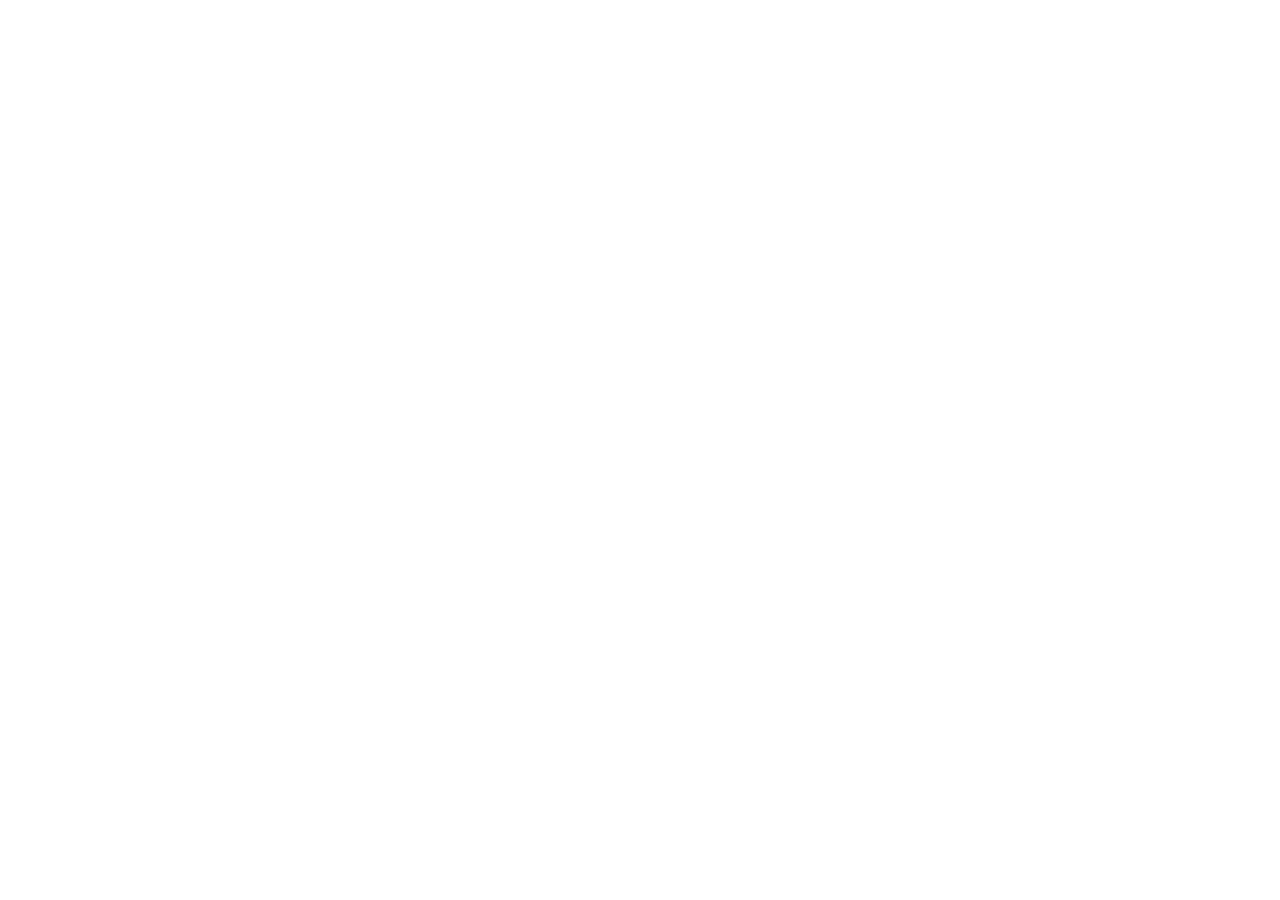
==== CSS/index.html @ e47aebe9 "Developer" ====
<!DOCTYPE html>
<html lang="en">
<head>
    <meta charset="UTF-8">
    <meta name="viewport" content="width=device-width, initial-scale=1.0">
    <title>Document</title>
    <link rel="stylesheet" href="style.css">
</head>
<body>
    <!-- <h1>Hello, I am a web developer.</h1>
    <p>I am learning CSS.</p> -->

    <!-- <div id="box1">Hello Guys</div> -->
    <!-- <div id="box2"></div> -->
    <!-- <div id="box3"></div> -->
    
<!-- 
    <div id="outer">
        <div id="inner">
            
        </div>
    </div> -->


    <!-- <button>Download</button> -->


    


</body>
</html>
---- CSS/style.css ----
@font-face {
    font-family: jasim;
    src: url(./Ndot-55.otf);
}
*{
    margin: 0;
    padding: 0;
    box-sizing: border-box;
}

html,body{
    height: 100%;
    width: 100%;
}

h1{
    color: rgb(183, 135, 135);
    background-color: antiquewhite;
    font-family: jasim;
}
p{
    color: red;
    background-color: black;
}

/* #box1{
    height: 150px;
    width: 150px;
    margin: 20px;
    padding: 10px;
    text-align: center;
    background-color: crimson;
    background: radial-gradient(violet, indigo, blue, green, yellow, orange, red);
} */
#box2{
    height: 200px;
    width: 200px;
    margin: 20px;
    background: linear-gradient(violet, indigo, blue, green, yellow, orange, red);
}

#box3{
    height: 250px;
    width: 250px;
    margin: 20px;
    background: conic-gradient(violet, indigo, blue, green, yellow, orange, red);
}



/* #outer{
    height: 50%;
    width: 50%;
    background-image: url(../assets/code.jpg);
    background-size: contain;
    background-repeat: no-repeat;
} */
/* #inner{
    height: 50%;
    width: 50%;
    background-color: lightblue;
} */


/* button{
    margin: 100px;
    padding: 10px 15px;
    font-size: 20px;
    font-family: 600;
    background-color: lightseagreen;
    border: 2px solid black;
    border-radius: 5px;
} */
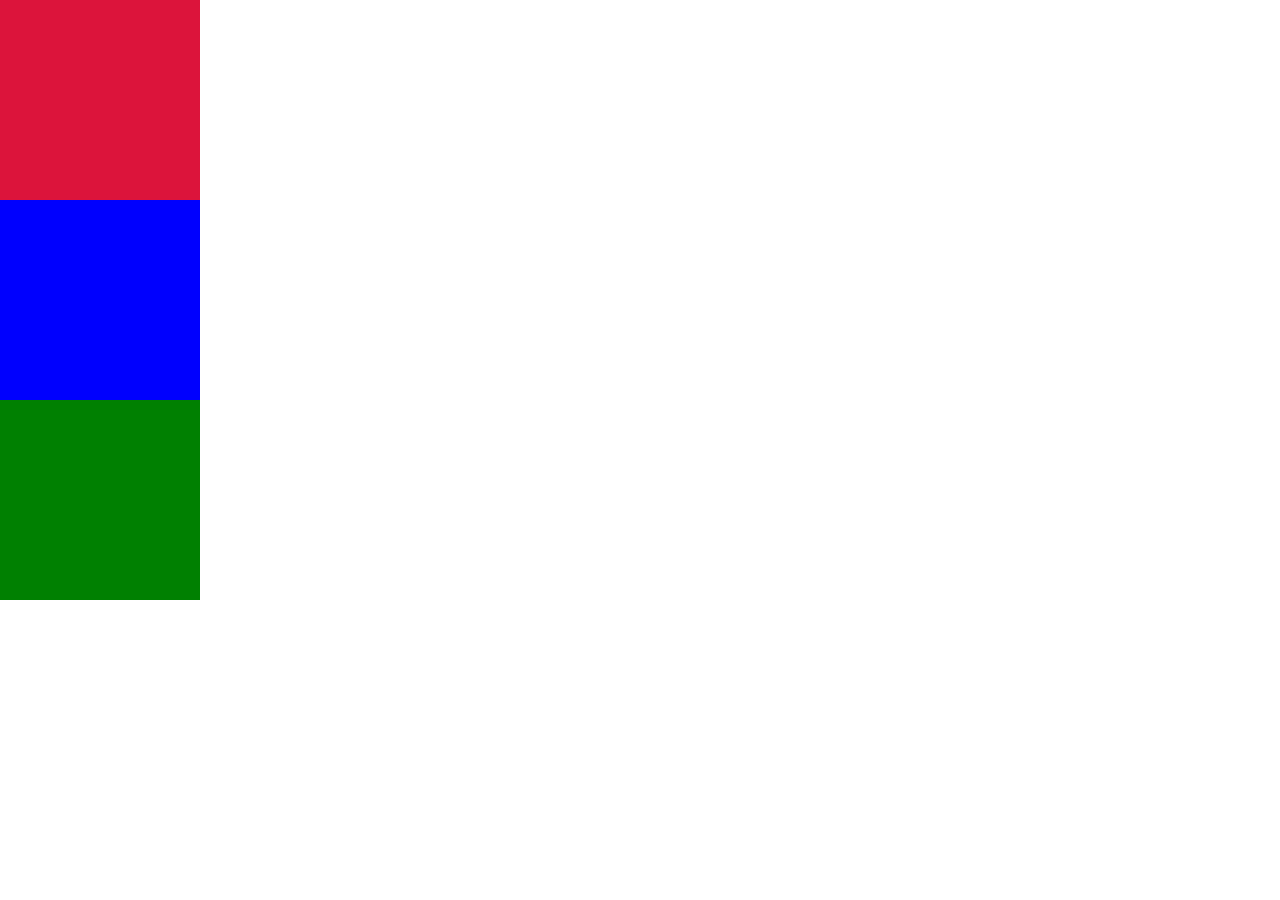
==== commit 60b311aa: "Developer" ====
--- a/CSS/index.html
+++ b/CSS/index.html
@@ -10,9 +10,9 @@
     <!-- <h1>Hello, I am a web developer.</h1>
     <p>I am learning CSS.</p> -->
 
-    <!-- <div id="box1">Hello Guys</div> -->
-    <!-- <div id="box2"></div> -->
-    <!-- <div id="box3"></div> -->
+    <!-- <div id="box1"></div>
+    <div id="box2"></div>
+    <div id="box3"></div> -->
     
 <!-- 
     <div id="outer">
@@ -24,8 +24,24 @@
 
     <!-- <button>Download</button> -->
 
+    
 
-    
+    <!-- //flex property -->
+     <!-- <div id="parent">
+        <div id="box1"></div>
+        <div id="box2"></div>
+        <div id="box3"></div>
+     </div> -->
+
+
+     
+
+    <div id="box1"></div>
+    <div id="box2"></div>
+    <div id="box3"></div>
+
+
+
 
 
 </body>
--- a/CSS/style.css
+++ b/CSS/style.css
@@ -32,20 +32,20 @@
     background-color: crimson;
     background: radial-gradient(violet, indigo, blue, green, yellow, orange, red);
 } */
-#box2{
+/* #box2{
     height: 200px;
     width: 200px;
     margin: 20px;
     background: linear-gradient(violet, indigo, blue, green, yellow, orange, red);
-}
+} */
 
-#box3{
+/* #box3{
     height: 250px;
     width: 250px;
     margin: 20px;
     background: conic-gradient(violet, indigo, blue, green, yellow, orange, red);
 }
-
+ */
 
 
 /* #outer{
@@ -70,4 +70,59 @@
     background-color: lightseagreen;
     border: 2px solid black;
     border-radius: 5px;
-} */+} */
+
+
+
+/* flex property */
+
+/* #parent{
+    height: 100%;
+    width: 100%;
+    display: flex;
+    align-items: center;
+    justify-content: space-around;
+}
+
+
+#box1{
+    height: 200px;
+    width: 200px;
+    background-color: crimson;
+}
+
+#box2{
+    height: 200px;
+    width: 200px;
+    background-color: blue;
+}
+
+#box3{
+    height: 200px;
+    width: 200px;
+    background-color: green;
+}
+
+ */
+
+
+
+
+ #box1{
+    height: 200px;
+    width: 200px;
+    background-color: crimson;
+    
+}
+
+#box2{
+    height: 200px;
+    width: 200px;
+    background-color: blue;
+}
+
+#box3{
+    height: 200px;
+    width: 200px;
+    background-color: green;
+}
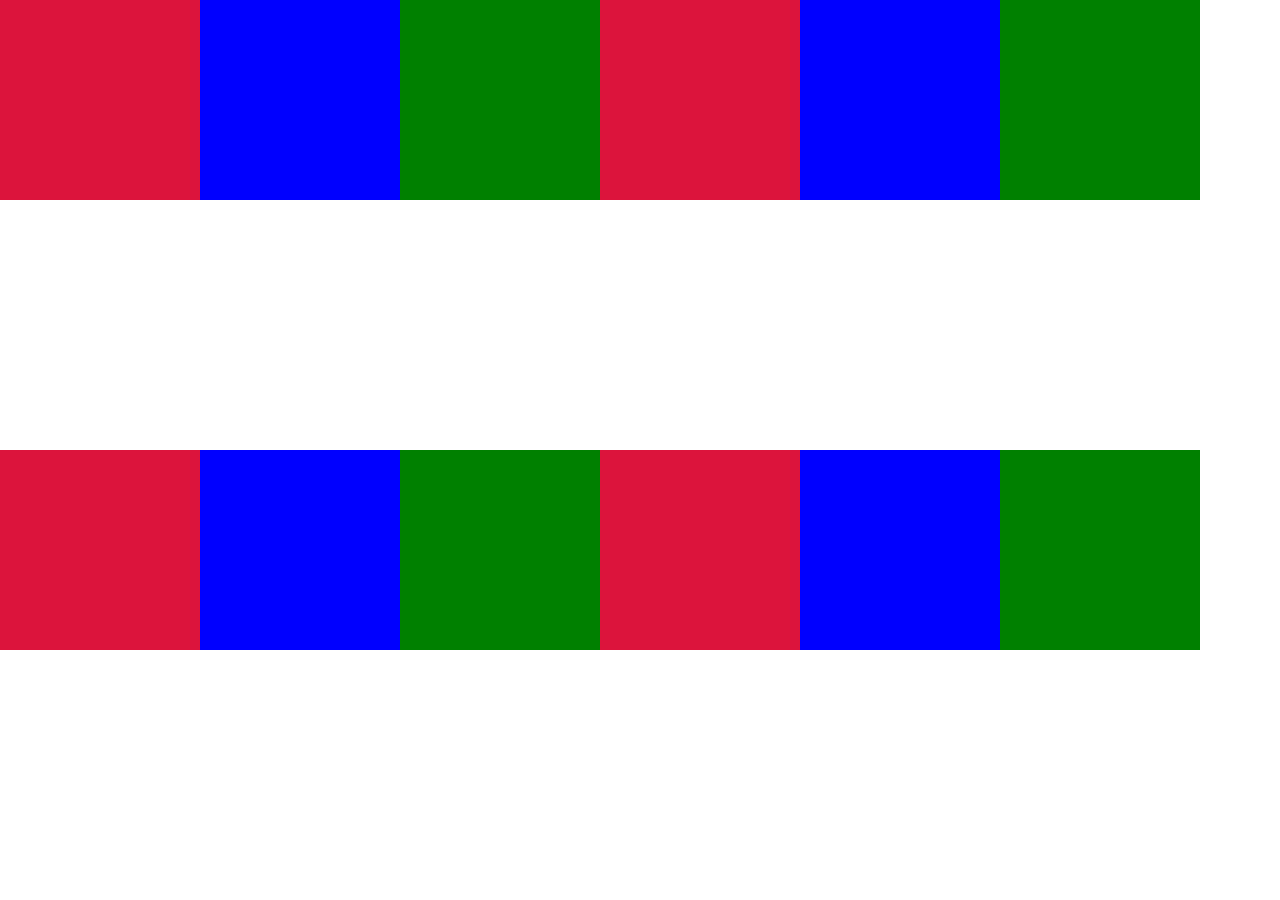
==== commit 1decb62b: "Developer" ====
--- a/CSS/index.html
+++ b/CSS/index.html
@@ -36,9 +36,20 @@
 
      
 
-    <div id="box1"></div>
-    <div id="box2"></div>
-    <div id="box3"></div>
+    <div id="boxes">
+        <div id="box1"></div>
+        <div id="box2"></div>
+        <div id="box3"></div>
+        <div id="box1"></div>
+        <div id="box2"></div>
+        <div id="box3"></div>
+        <div id="box1"></div>
+        <div id="box2"></div>
+        <div id="box3"></div>
+        <div id="box1"></div>
+        <div id="box2"></div>
+        <div id="box3"></div>
+    </div>
 
 
 
--- a/CSS/style.css
+++ b/CSS/style.css
@@ -107,11 +107,22 @@
 
 
 
+#boxes{
+    height: 100%;
+    width: 100%;
+    display: flex;
+    flex-wrap: wrap;
+}
+
 
  #box1{
     height: 200px;
     width: 200px;
     background-color: crimson;
+    /* position: absolute;
+    top: 50%;
+    left: 50%;
+    transform: translate(-50%,-50%); */
     
 }
 
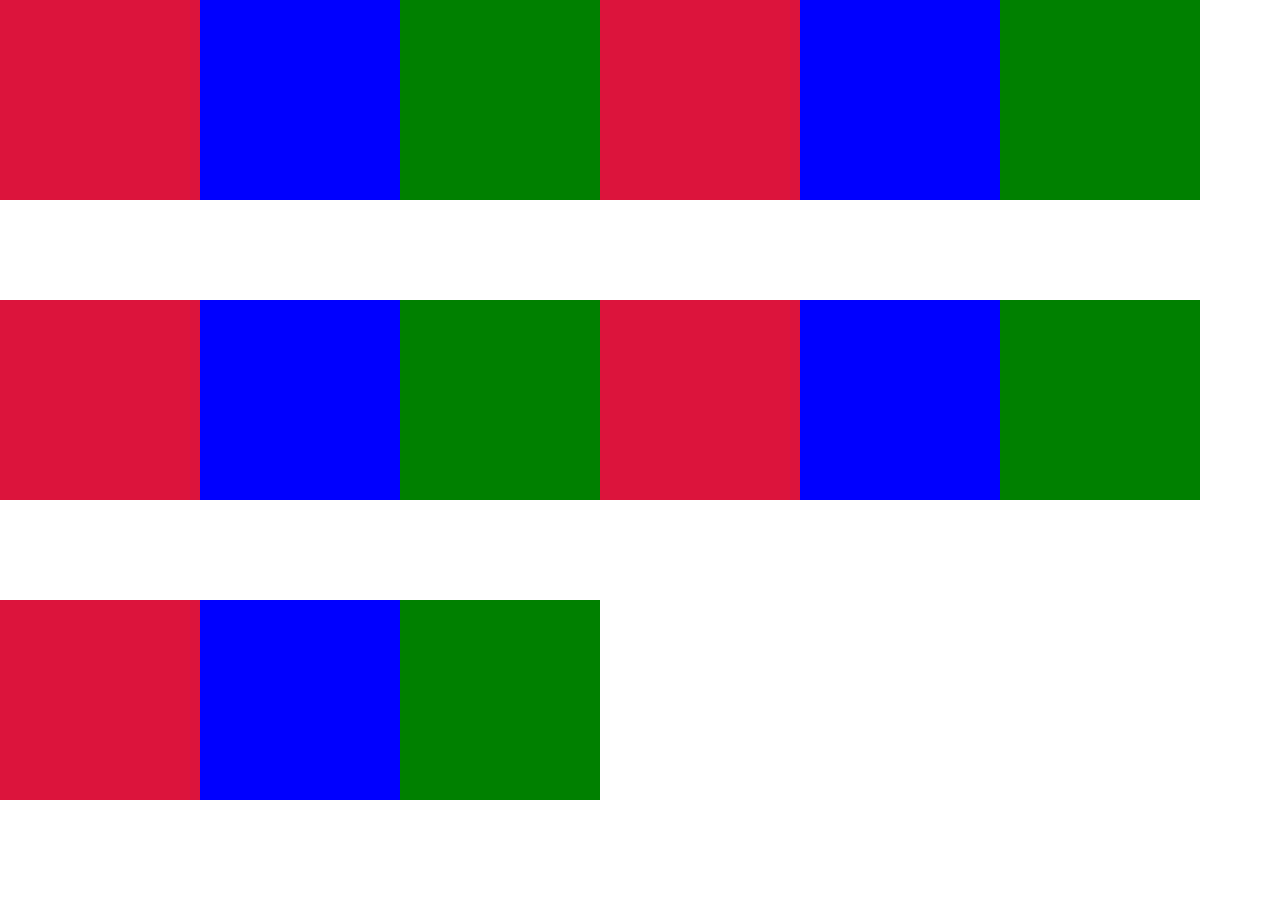
==== commit 9ae5a8c3: "Developer" ====
--- a/CSS/index.html
+++ b/CSS/index.html
@@ -49,6 +49,9 @@
         <div id="box1"></div>
         <div id="box2"></div>
         <div id="box3"></div>
+         <div id="box1"></div>
+        <div id="box2"></div>
+        <div id="box3"></div>
     </div>
 
 
--- a/CSS/style.css
+++ b/CSS/style.css
@@ -136,4 +136,5 @@
     height: 200px;
     width: 200px;
     background-color: green;
+    
 }
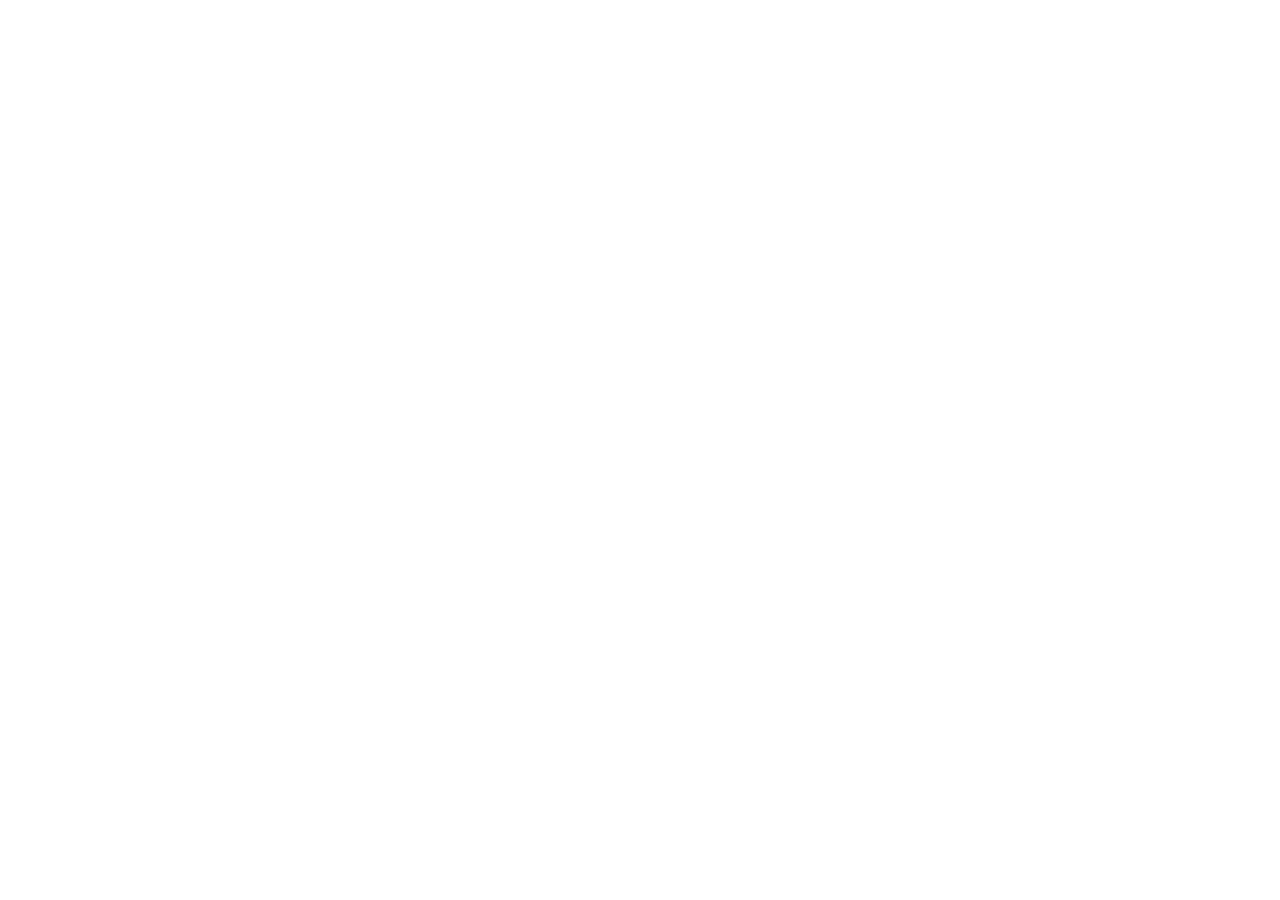
==== commit 565604e4: "Developer" ====
--- a/CSS/index.html
+++ b/CSS/index.html
@@ -36,7 +36,7 @@
 
      
 
-    <div id="boxes">
+    <!-- <div id="boxes">
         <div id="box1"></div>
         <div id="box2"></div>
         <div id="box3"></div>
@@ -55,7 +55,7 @@
     </div>
 
 
-
+ -->
 
 
 </body>
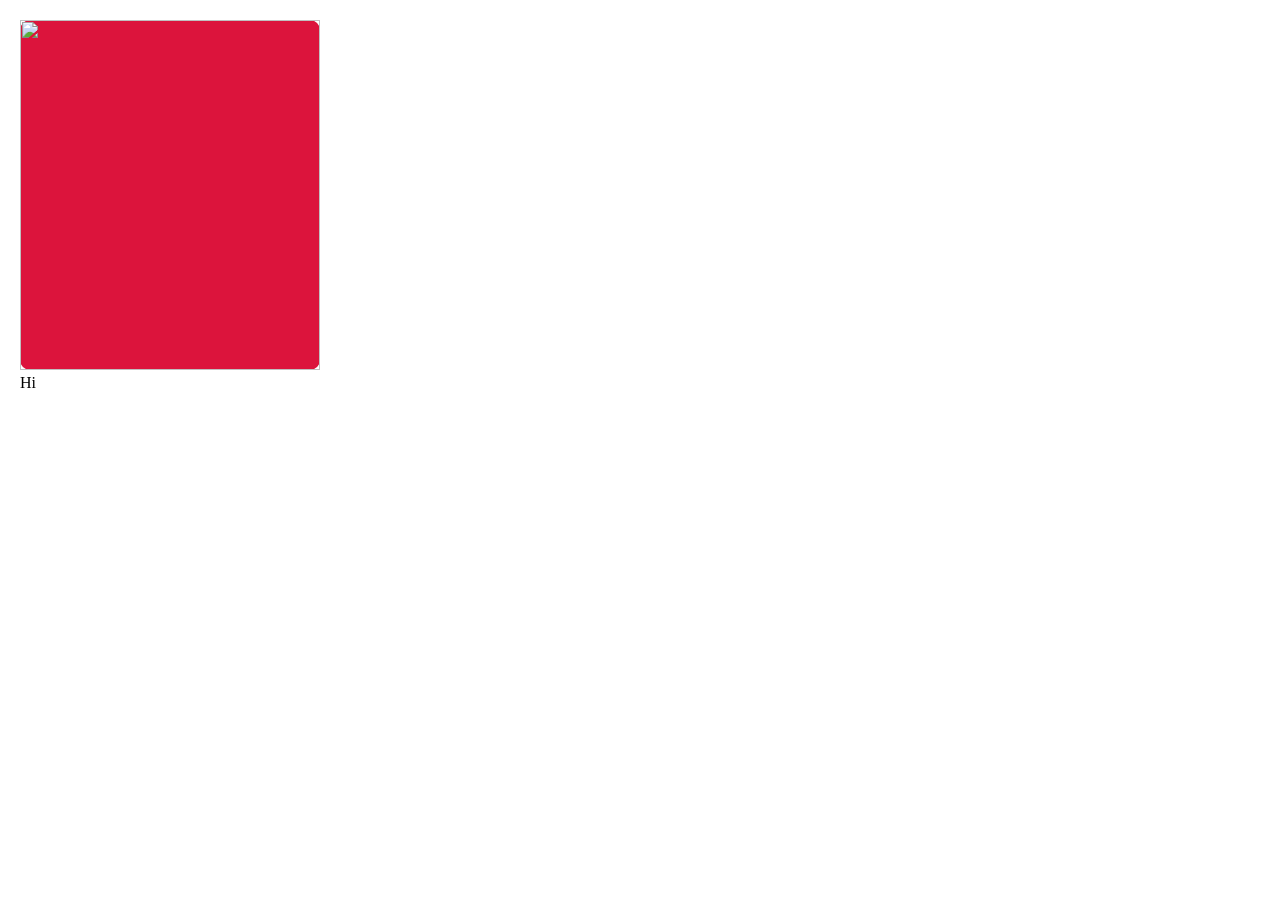
==== commit a76d376e: "Developer" ====
--- a/CSS/index.html
+++ b/CSS/index.html
@@ -49,13 +49,16 @@
         <div id="box1"></div>
         <div id="box2"></div>
         <div id="box3"></div>
-         <div id="box1"></div>
+        <div id="box1"></div>
         <div id="box2"></div>
         <div id="box3"></div>
+    </div> -->
+
+    <div class="card">
+        <img src="https://images.unsplash.com/photo-1524504388940-b1c1722653e1?w=600&auto=format&fit=crop&q=60&ixlib=rb-4.1.0&ixid=M3wxMjA3fDB8MHxzZWFyY2h8MzR8fGJlYXV0aWZ1bCUyMHdvbWFufGVufDB8fDB8fHww" alt="">
+        <div class="bottom">Hi</div>
     </div>
-
-
- -->
+    
 
 
 </body>
--- a/CSS/style.css
+++ b/CSS/style.css
@@ -11,9 +11,10 @@
 html,body{
     height: 100%;
     width: 100%;
+    margin: 10px;
 }
 
-h1{
+/* h1{
     color: rgb(183, 135, 135);
     background-color: antiquewhite;
     font-family: jasim;
@@ -21,7 +22,7 @@
 p{
     color: red;
     background-color: black;
-}
+} */
 
 /* #box1{
     height: 150px;
@@ -107,7 +108,7 @@
 
 
 
-#boxes{
+/* #boxes{
     height: 100%;
     width: 100%;
     display: flex;
@@ -115,14 +116,14 @@
 }
 
 
- #box1{
+#box1{
     height: 200px;
     width: 200px;
     background-color: crimson;
-    /* position: absolute;
+    position: absolute;
     top: 50%;
     left: 50%;
-    transform: translate(-50%,-50%); */
+    transform: translate(-50%,-50%);
     
 }
 
@@ -137,4 +138,26 @@
     width: 200px;
     background-color: green;
     
+} */
+
+
+.card{
+    height: 350px;
+    width: 300px;
+    border-radius: 10px;
+    background-color: crimson;
+    /* overflow: hidden; */
 }
+
+.card img{
+    height: 100%;
+    width: 100%;
+    object-fit: cover;
+}
+
+
+.bottom{
+    height: 20%;
+    width: 100%;
+    border-radius: 10px;
+}
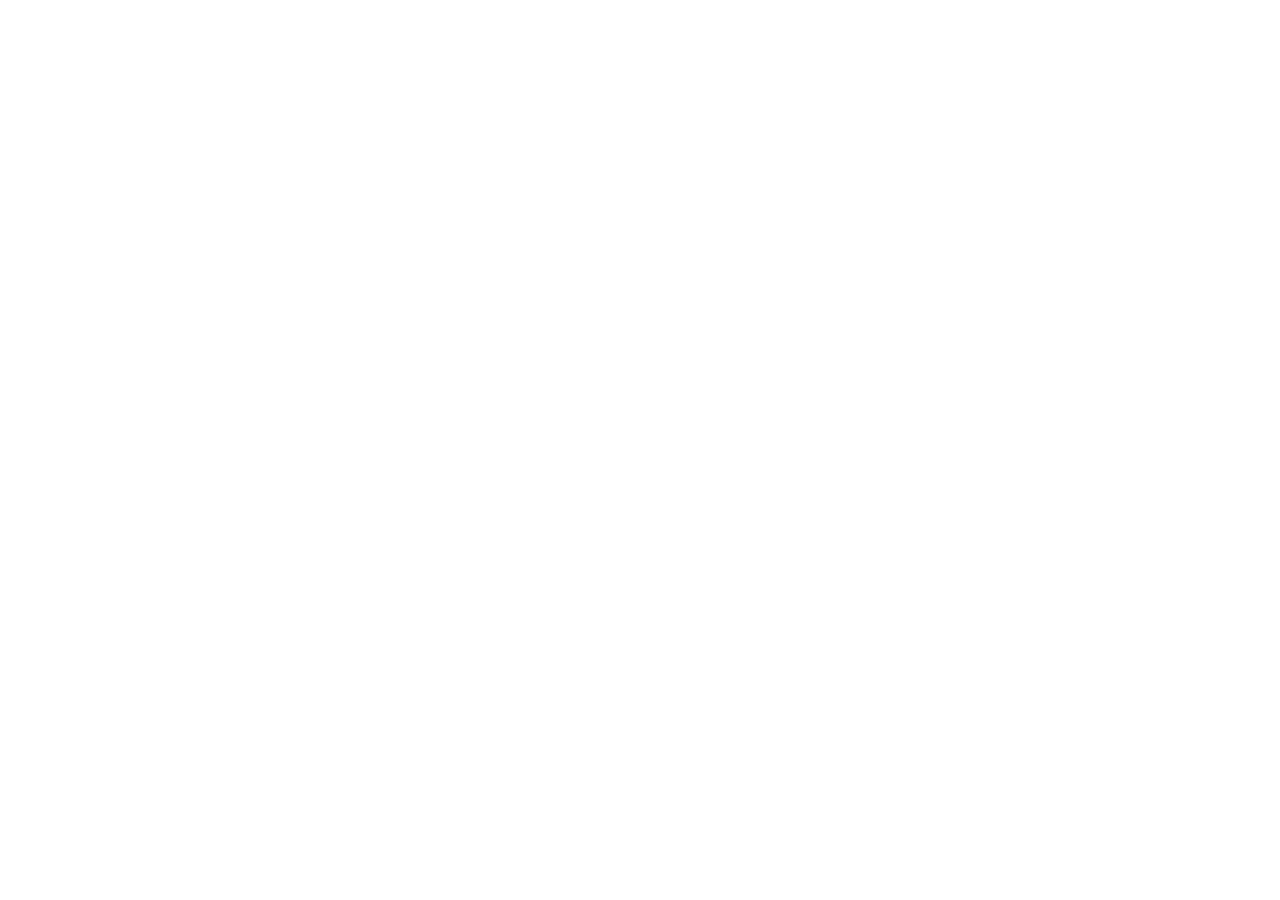
==== commit c51691e4: "Developer" ====
--- a/CSS/index.html
+++ b/CSS/index.html
@@ -54,10 +54,12 @@
         <div id="box3"></div>
     </div> -->
 
-    <div class="card">
+    <!-- <div class="card">
         <img src="https://images.unsplash.com/photo-1524504388940-b1c1722653e1?w=600&auto=format&fit=crop&q=60&ixlib=rb-4.1.0&ixid=M3wxMjA3fDB8MHxzZWFyY2h8MzR8fGJlYXV0aWZ1bCUyMHdvbWFufGVufDB8fDB8fHww" alt="">
         <div class="bottom">Hi</div>
-    </div>
+    </div> -->
+    
+
     
 
 
--- a/CSS/style.css
+++ b/CSS/style.css
@@ -11,7 +11,6 @@
 html,body{
     height: 100%;
     width: 100%;
-    margin: 10px;
 }
 
 /* h1{
@@ -141,12 +140,12 @@
 } */
 
 
-.card{
+/* .card{
     height: 350px;
     width: 300px;
     border-radius: 10px;
     background-color: crimson;
-    /* overflow: hidden; */
+    overflow: hidden;
 }
 
 .card img{
@@ -160,4 +159,6 @@
     height: 20%;
     width: 100%;
     border-radius: 10px;
-}+} */
+
+
